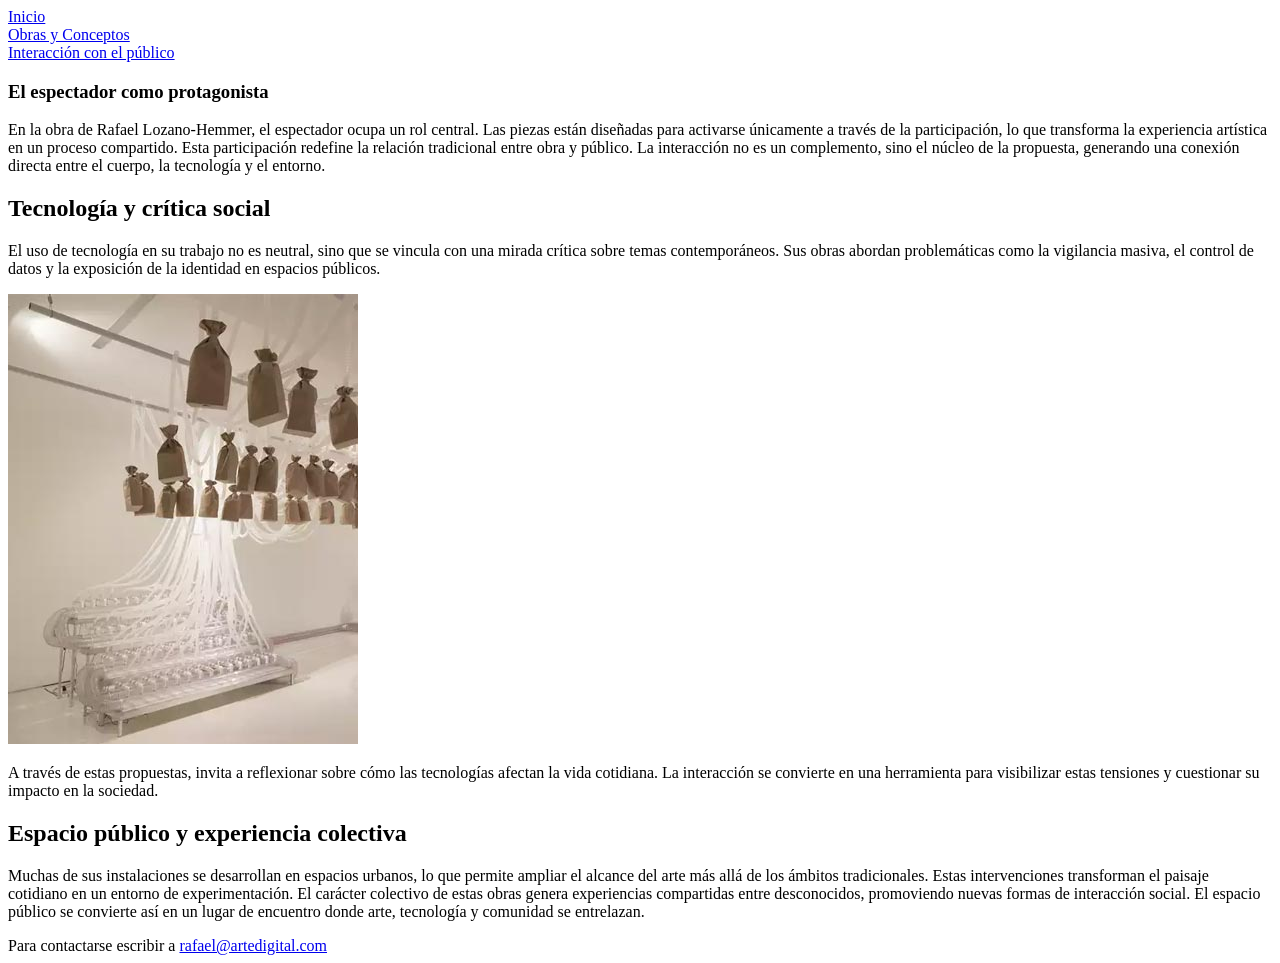
==== El_espectador_como_protagonista.html @ 84eaae03 "html ;e habia olvidado de ponerle .html a las otras dos páginas" ====
<!DOCTYPE html>
<html lang="es">
    <head>
    <meta charset="UTF-8">
    <link href="Estilos.css" rel="stylesheets">
    <title>El espectador como protagonista</title>
    </head>
    <body>

        <header>
                <nav>
    <a href="index.html">Inicio</a>
    <br>
    <a href="Sistemas_interactivos.html">Obras y Conceptos</a>
    <br>
    <a href="El_espectador_como_protagonista.html">Interacción con el público</a>
</nav>
        </header>

        <section>
            <article>
        <h1>El espectador como protagonista</h1>
        <p>En la obra de Rafael Lozano-Hemmer, el espectador ocupa un rol central. Las piezas están diseñadas para activarse únicamente a través de la participación, lo que transforma la experiencia artística en un proceso compartido. Esta participación redefine la relación tradicional entre obra y público. La interacción no es un complemento, sino el núcleo de la propuesta, generando una conexión directa entre el cuerpo, la tecnología y el entorno.</p>
            </article>
            <article>
<h2> Tecnología y crítica social</h2>
<p>El uso de tecnología en su trabajo no es neutral, sino que se vincula con una mirada crítica sobre temas contemporáneos. Sus obras abordan problemáticas como la vigilancia masiva, el control de datos y la exposición de la identidad en espacios públicos.</p>
<img src="lozano-hemmer-3.jpg" alt="Obra de Lozano">
<p>A través de estas propuestas, invita a reflexionar sobre cómo las tecnologías afectan la vida cotidiana. La interacción se convierte en una herramienta para visibilizar estas tensiones y cuestionar su impacto en la sociedad.</p>
            </article>
            <article>
                <h2>Espacio público y experiencia colectiva</h2>
                <p>Muchas de sus instalaciones se desarrollan en espacios urbanos, lo que permite ampliar el alcance del arte más allá de los ámbitos tradicionales. Estas intervenciones transforman el paisaje cotidiano en un entorno de experimentación. El carácter colectivo de estas obras genera experiencias compartidas entre desconocidos, promoviendo nuevas formas de interacción social. El espacio público se convierte así en un lugar de encuentro donde arte, tecnología y comunidad se entrelazan.</p>
            </article>
        </section>
         <footer>Para contactarse escribir a <a href="mailto:rafael@artedigital.com">rafael@artedigital.com</a></footer>
    </body>
</html>
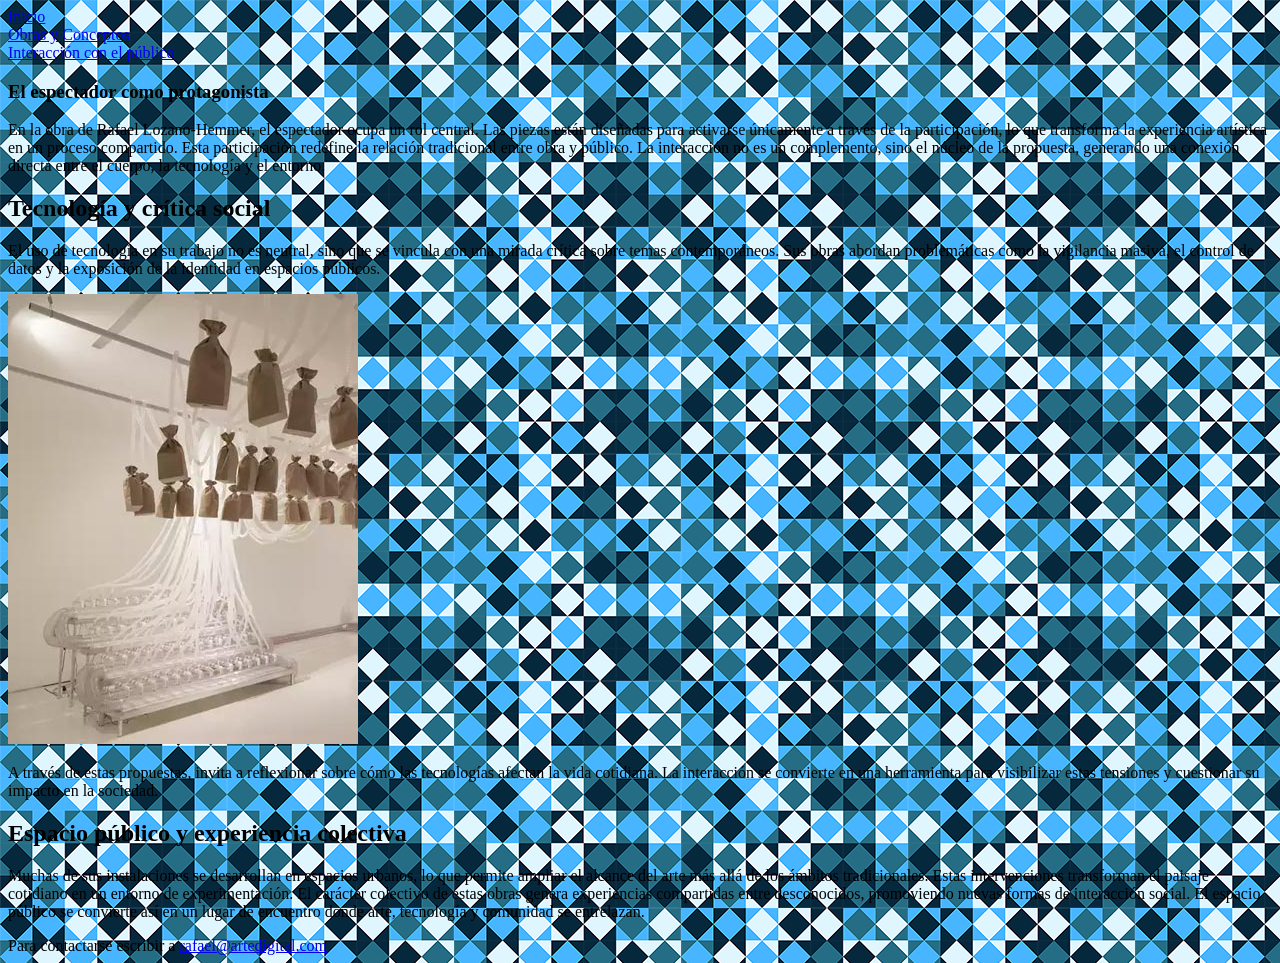
==== commit bb90a3d0: "Fondo Pelee para poner el fondo. Le pregunté a la ia de visual" ====
--- a/El_espectador_como_protagonista.html
+++ b/El_espectador_como_protagonista.html
@@ -2,7 +2,7 @@
 <html lang="es">
     <head>
     <meta charset="UTF-8">
-    <link href="Estilos.css" rel="stylesheets">
+    <link rel="stylesheet" type="text/css" href="Estilos.css">
     <title>El espectador como protagonista</title>
     </head>
     <body>
--- a/Estilos.css
+++ b/Estilos.css
@@ -0,0 +1,3 @@
+body { 
+     background-image: url(fondo.png);
+}
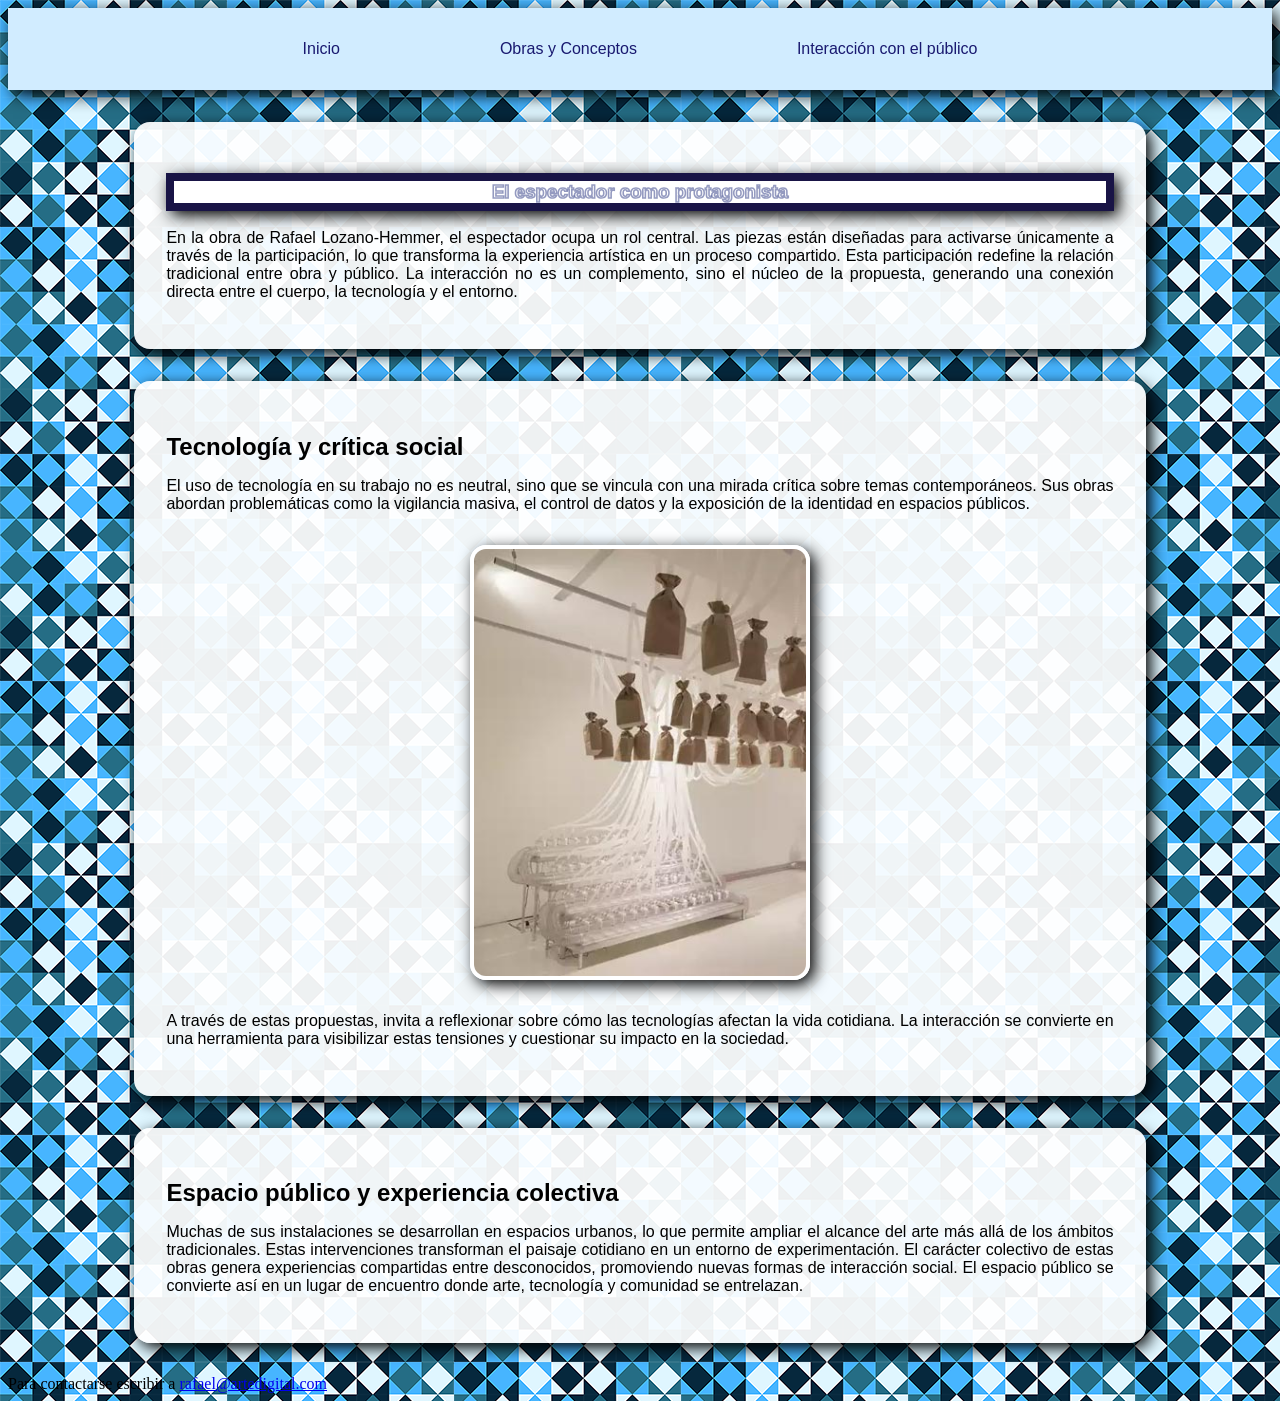
==== commit 117c0920: "Imagenes cambie el estilo de las fotos" ====
--- a/El_espectador_como_protagonista.html
+++ b/El_espectador_como_protagonista.html
@@ -10,9 +10,8 @@
         <header>
                 <nav>
     <a href="index.html">Inicio</a>
-    <br>
     <a href="Sistemas_interactivos.html">Obras y Conceptos</a>
-    <br>
+
     <a href="El_espectador_como_protagonista.html">Interacción con el público</a>
 </nav>
         </header>
@@ -25,7 +24,7 @@
             <article>
 <h2> Tecnología y crítica social</h2>
 <p>El uso de tecnología en su trabajo no es neutral, sino que se vincula con una mirada crítica sobre temas contemporáneos. Sus obras abordan problemáticas como la vigilancia masiva, el control de datos y la exposición de la identidad en espacios públicos.</p>
-<img src="lozano-hemmer-3.jpg" alt="Obra de Lozano">
+<img class="foto3" src="lozano-hemmer-3.jpg" alt="Obra de Lozano">
 <p>A través de estas propuestas, invita a reflexionar sobre cómo las tecnologías afectan la vida cotidiana. La interacción se convierte en una herramienta para visibilizar estas tensiones y cuestionar su impacto en la sociedad.</p>
             </article>
             <article>
--- a/Estilos.css
+++ b/Estilos.css
@@ -1,3 +1,109 @@
 body { 
      background-image: url(fondo.png);
+}
+
+h1 {
+  font-family: 'Barlow', sans-serif;
+  text-align: center;
+  color: #ffffff;
+    border: 0.5rem solid rgb(25, 20, 70);
+     -webkit-text-stroke: 0.1rem rgba(29, 43, 122, 0.473);
+      box-shadow: 0.3rem 0.3rem 1rem black;
+      background-color: rgb(255, 255, 255);
+}
+
+
+header {
+background-color: rgb(209, 236, 255);
+padding: 2rem 1rem;
+ box-shadow: 0.3rem 0.3rem 1rem black;
+}
+
+nav {
+  display: flex;
+  gap: 10rem;
+  justify-content: center;
+}
+
+nav a {
+  text-decoration: none;
+  color: midnightblue;
+font-family: 'Franklin Gothic Medium', 'Arial Narrow', Arial, sans-serif; 
+text-align: center; 
+}
+
+.primera {
+  width: 45%;
+  display: block;
+  border-radius: 10%;
+  margin: 1rem auto;
+      box-shadow: 0.3rem 0.3rem 1rem black;
+border: 0.3rem solid rgb(255, 255, 255);
+}
+
+.epigrafe {
+     text-align: center;
+  color: #000000;
+    background-color: rgb(255, 255, 255);
+    border-radius: 10%;
+     box-shadow: 0.3rem 0.3rem 1rem black;
+}
+p {
+    font-family: 'Franklin Gothic Medium', 'Arial Narrow', Arial, sans-serif;
+    text-align: justify;
+    color: #000000;
+}
+
+section {
+    width: 80%;
+    margin: 2rem auto;
+}
+
+article {
+    background-color: rgba(255, 255, 255, 0.932);
+    padding: 2rem;
+    margin-bottom: 2rem;
+    border-radius: 1rem;
+    box-shadow: 0.3rem 0.3rem 1rem black;
+}
+
+h2 {
+    font-family: 'Franklin Gothic Medium', 'Arial Narrow', Arial, sans-serif;
+    color: #000000;
+    margin-bottom: 1rem;
+}
+
+ul {
+    list-style-type: circle;
+    padding-left: 1.5rem;
+    color: #000000;
+    font-family: 'Franklin Gothic Medium', 'Arial Narrow', Arial, sans-serif;
+}
+ .video {
+    display: flex;
+    justify-content: center;
+ }
+
+ .foto4{
+    width: 35%;
+    display: block;
+
+    margin: 2rem auto;
+
+    border-radius: 1rem;
+    border: 0.3rem solid white;
+
+    box-shadow: 0.3rem 0.3rem 1rem black;
+}
+
+.foto3{
+    width: 35%;
+    display: block;
+
+    margin: 2rem auto;
+
+    border-radius: 1rem;
+    border: 0.3rem solid white;
+
+    box-shadow: 0.3rem 0.3rem 1rem black;
 }
